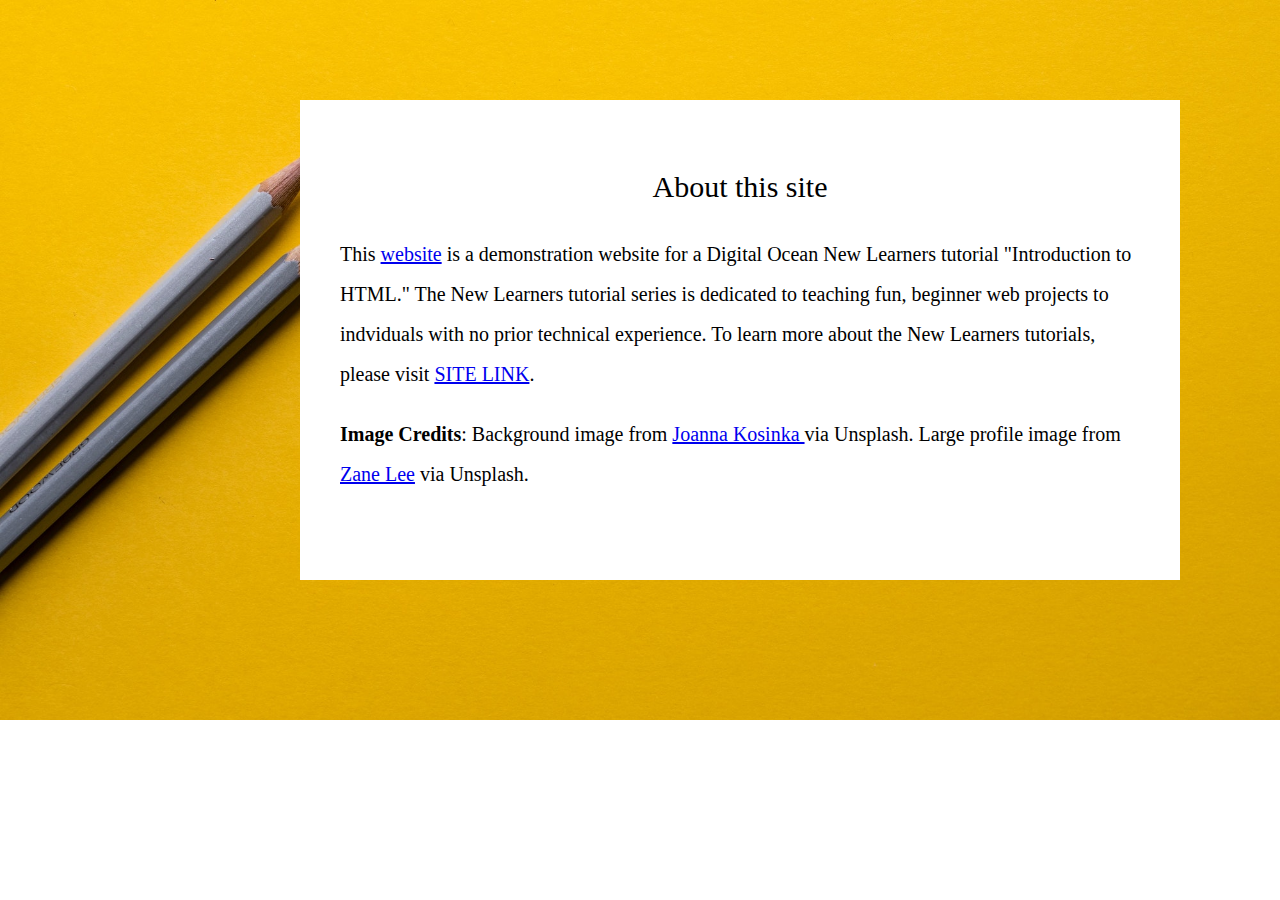
==== about.html @ abcfe729 "first" ====
<!DOCTYPE html>
<html>

<head>
  <meta charset="utf-8">
  <title> About </title>
  <link rel="shortcut icon" type="image/jpg" href="/Users/eglass/Desktop/web development/html_tutorial/images/sammy-cropped.png" />
</head>

<body style="margin:0;">

  <!--First section-->

  <div style="background-image: url('images/background.jpg');
  background-size: cover; height:720px;">

  <div style="background-color:white; height: 400px; width: 800px; position: absolute; right: 100px; top: 100px; padding:40px; ">


<p style="font-size:30px; text-align:center;">About this site</p>
<p style="font-size:20px;line-height:2;"> This <a href="index.html">website</a> is a demonstration website for a Digital Ocean New Learners tutorial "Introduction to HTML."
The New Learners tutorial series is dedicated to teaching fun, beginner web projects to indviduals with no prior technical experience. To learn more about the New Learners tutorials, please visit <a href="google.com">SITE LINK</a>. </p>



<p style="font-size:20px;line-height:2;"><strong>Image Credits</strong>: Background image from <a href="https://unsplash.com/@joannakosinska"> Joanna Kosinka </a>via Unsplash. Large profile image from <a href="https://unsplash.com/@zane4004">Zane Lee</a> via Unsplash.</p>
</div>
    </div>
  </body>
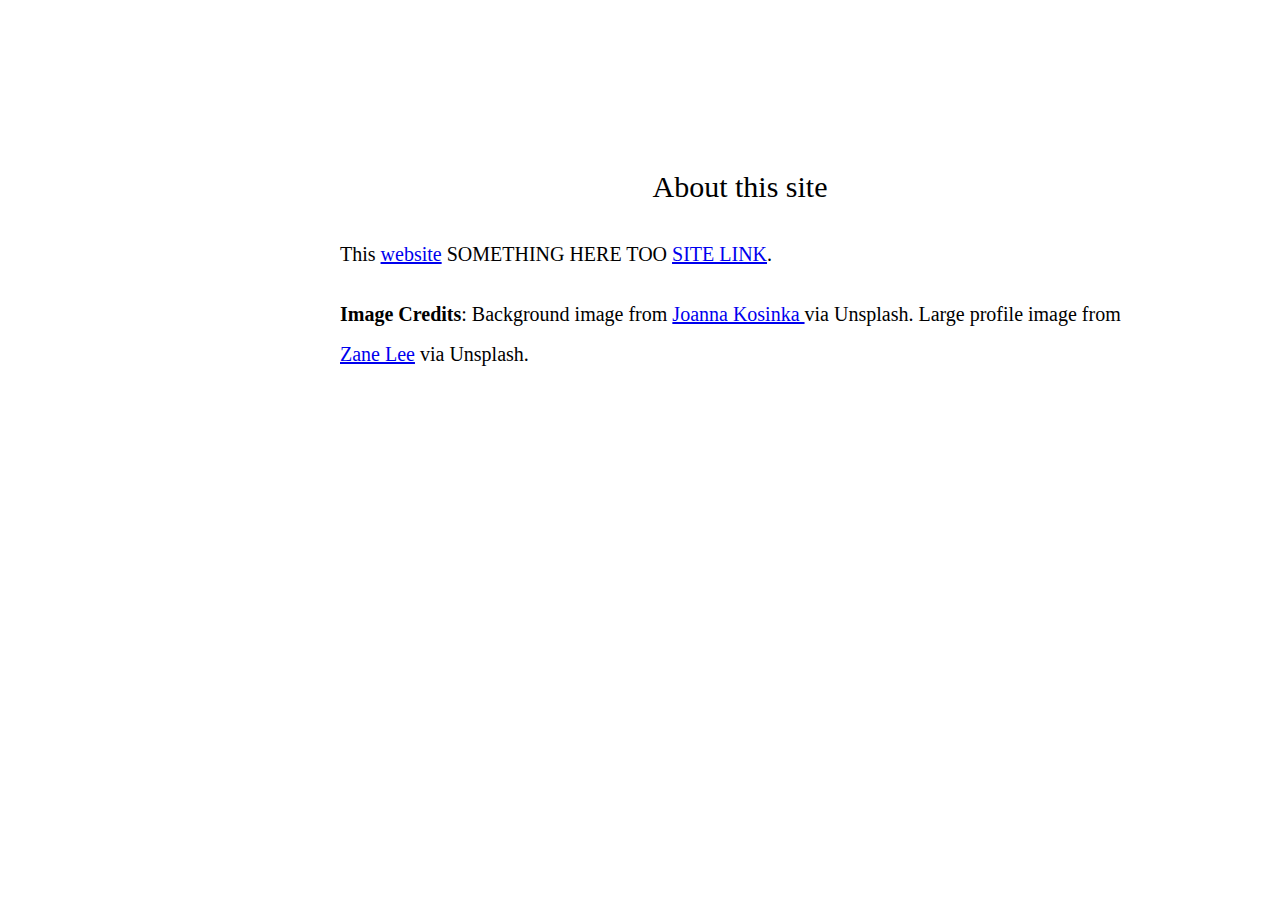
==== commit e3f5fda2: "added readme" ====
--- a/about.html
+++ b/about.html
@@ -2,28 +2,27 @@
 <html>
 
 <head>
-  <meta charset="utf-8">
-  <title> About </title>
-  <link rel="shortcut icon" type="image/jpg" href="/Users/eglass/Desktop/web development/html_tutorial/images/sammy-cropped.png" />
+    <meta charset="utf-8">
+    <title> About </title>
+    <link rel="shortcut icon" type="image/jpg" href="/Users/eglass/Desktop/web development/html_tutorial/images/sammy-cropped.png" />
 </head>
 
 <body style="margin:0;">
 
-  <!--First section-->
+    <!--First section-->
 
-  <div style="background-image: url('images/background.jpg');
+    <div style="background-image: url('images/background.jpg');
   background-size: cover; height:720px;">
 
-  <div style="background-color:white; height: 400px; width: 800px; position: absolute; right: 100px; top: 100px; padding:40px; ">
+        <div style="background-color:white; height: 400px; width: 800px; position: absolute; right: 100px; top: 100px; padding:40px; ">
 
 
-<p style="font-size:30px; text-align:center;">About this site</p>
-<p style="font-size:20px;line-height:2;"> This <a href="index.html">website</a> is a demonstration website for a Digital Ocean New Learners tutorial "Introduction to HTML."
-The New Learners tutorial series is dedicated to teaching fun, beginner web projects to indviduals with no prior technical experience. To learn more about the New Learners tutorials, please visit <a href="google.com">SITE LINK</a>. </p>
+            <p style="font-size:30px; text-align:center;">About this site</p>
+            <p style="font-size:20px;line-height:2;"> This <a href="index.html">website</a> SOMETHING HERE TOO <a href="google.com">SITE LINK</a>. </p>
 
 
 
-<p style="font-size:20px;line-height:2;"><strong>Image Credits</strong>: Background image from <a href="https://unsplash.com/@joannakosinska"> Joanna Kosinka </a>via Unsplash. Large profile image from <a href="https://unsplash.com/@zane4004">Zane Lee</a> via Unsplash.</p>
-</div>
+            <p style="font-size:20px;line-height:2;"><strong>Image Credits</strong>: Background image from <a href="https://unsplash.com/@joannakosinska"> Joanna Kosinka </a>via Unsplash. Large profile image from <a href="https://unsplash.com/@zane4004">Zane Lee</a> via Unsplash.</p>
+        </div>
     </div>
-  </body>
+</body>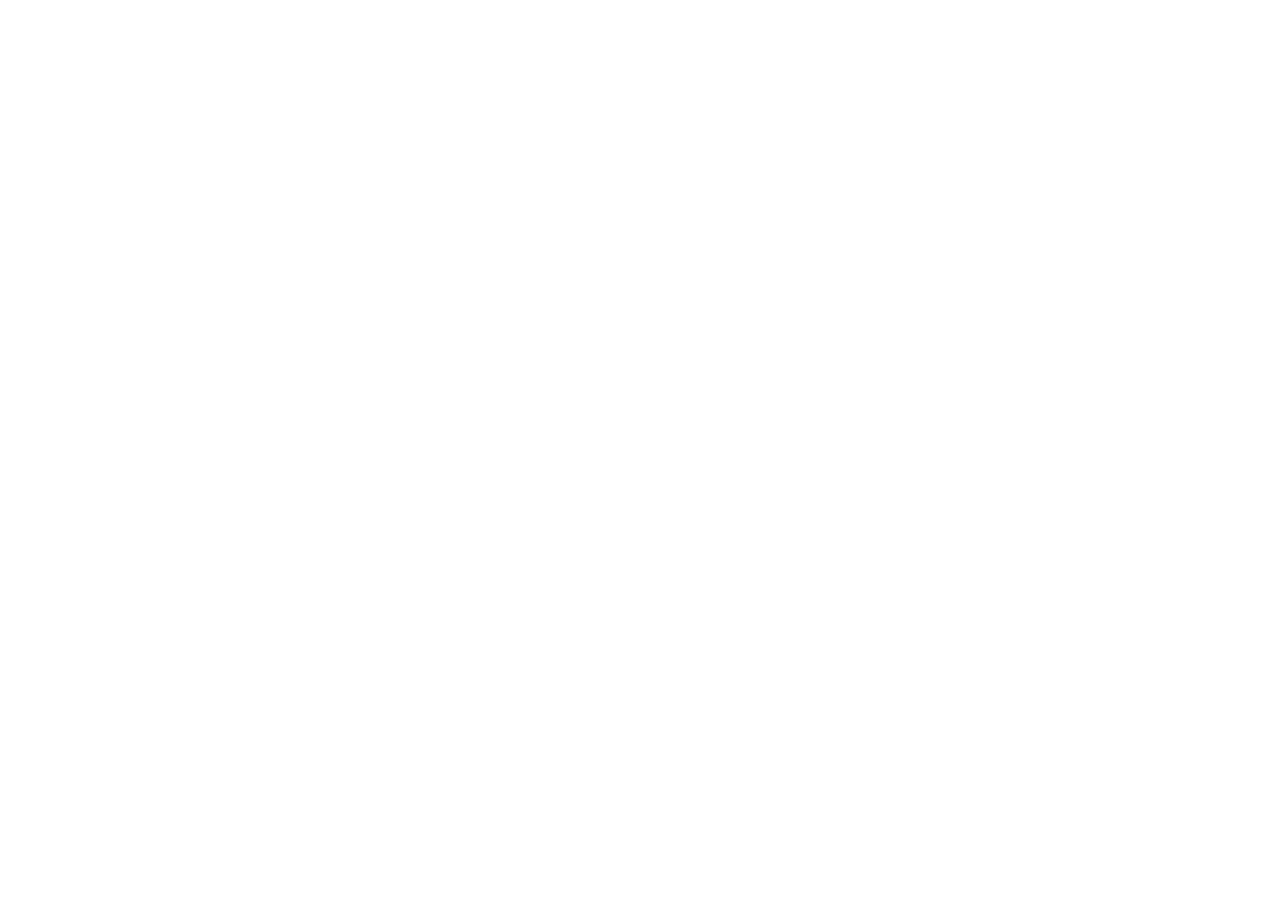
==== commit 7ff11790: "commented out some JS" ====
--- a/about.html
+++ b/about.html
@@ -1,4 +1,4 @@
-<!DOCTYPE html>
+<!-- <!DOCTYPE html>
 <html>
 
 <head>
@@ -9,7 +9,6 @@
 
 <body style="margin:0;">
 
-    <!--First section-->
 
     <div style="background-image: url('images/background.jpg');
   background-size: cover; height:720px;">
@@ -25,4 +24,4 @@
             <p style="font-size:20px;line-height:2;"><strong>Image Credits</strong>: Background image from <a href="https://unsplash.com/@joannakosinska"> Joanna Kosinka </a>via Unsplash. Large profile image from <a href="https://unsplash.com/@zane4004">Zane Lee</a> via Unsplash.</p>
         </div>
     </div>
-</body>+</body> -->